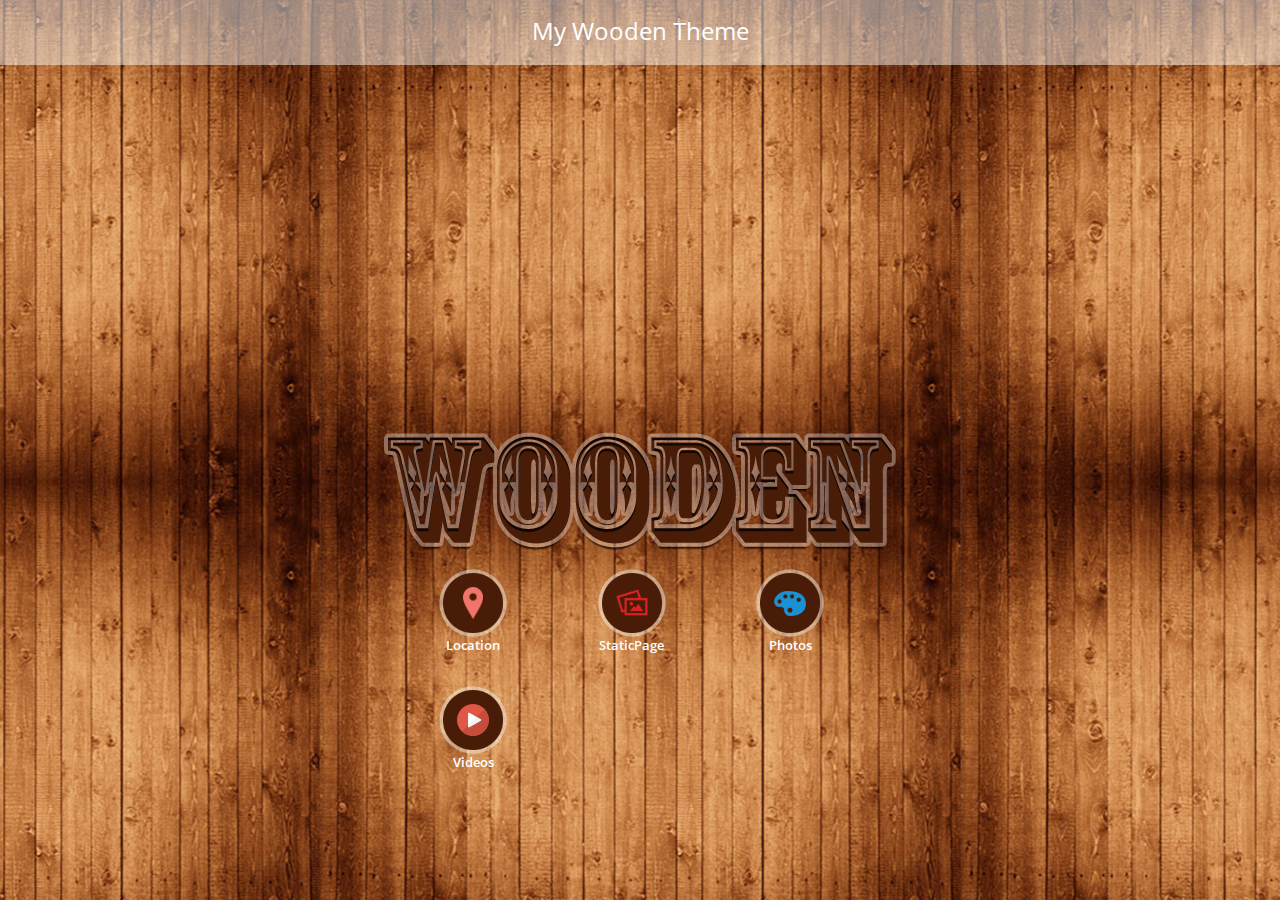
==== index.html @ f697ba5a "neha_12_testtttttt_426" ====
<!DOCTYPE html PUBLIC "-//W3C//DTD XHTML 1.0 Transitional//EN" "http://www.w3.org/TR/xhtml1/DTD/xhtml1-transitional.dtd">

<html xmlns="http://www.w3.org/1999/xhtml">

<head>

<meta http-equiv="Content-Type" content="text/html; charset=utf-8" />

<title>Wooden Grid Menu</title>

<meta name="viewport" content="width=device-width, initial-scale=1">

<meta name="apple-mobile-web-app-capable" content="yes">

<link rel="stylesheet" href="css/jquery.mobile-1.4.0.css" />

<link rel="stylesheet" href="css/wooden_theme.css" />

<link rel="stylesheet" href="css/common_layout.css" />

<link rel="stylesheet" href="css/common_layout.css" />

<link rel="stylesheet" href="css/grid_menu.css" />

<link rel="stylesheet" href="css/custom-responsive.css" />

<script src="js/jquery_1.9.1.js"></script>

<script src="js/jquery.mobile-1.4.0.js"></script>

<style type="text/css">

img {

	max-width:100%;

}

</style>

</head>



<body>

<!-- Start of first page -->

<div data-role="page" id="theme_layout" class="theme_bg">

<!-- Right Menu -->





<!-- Right Menu Ends Here -->

  <div data-role="header">

    <h1>My Wooden Theme</h1>

  </div>

  <!-- /header -->

  

  <div role="main" class="ui-content">

  <!-- Logo of app -->

    <div class="logo" align="center"><img src="images/Wooden.png" alt="logo" /></div>

  

  

  </div>

  <!-- /content -->

  

  <div data-role="footer">

	<div class="grid_menu">

			<div class="app_feature_list">
			<a onclick="window.open('location_2628.html','_self', 'location=yes')" class="item link" href="location_2628.html">
				<img src="images/location.png " />
		</a>
		<a onclick="window.open('location_2628.html','_self', 'location=yes')" href="location_2628.html">
				<label>Location</label>
		</a>
	</div>

			<div class="app_feature_list">
			<a onclick="window.open('staticpage_2629.html','_self', 'location=yes')" class="item link" href="staticpage_2629.html">
				<img src="images/staticpage.png " />
		</a>
		<a onclick="window.open('staticpage_2629.html','_self', 'location=yes')" href="staticpage_2629.html">
				<label>StaticPage</label>
		</a>
	</div>

			<div class="app_feature_list">
			<a onclick="window.open('photosub_2630.html','_self', 'location=yes')" class="item link" href="photosub_2630.html">
				<img src="images/photosub.png " />
		</a>
		<a onclick="window.open('photosub_2630.html','_self', 'location=yes')" href="photosub_2630.html">
				<label>Photos</label>
		</a>
	</div>

			<div class="app_feature_list">
			<a onclick="window.open('video_2631.html','_self', 'location=yes')" class="item link" href="video_2631.html">
				<img src="images/video.png " />
		</a>
		<a onclick="window.open('video_2631.html','_self', 'location=yes')" href="video_2631.html">
				<label>Videos</label>
		</a>
	</div>

	
</div>


  </div>

  <!-- /footer --> 

</div>

<!-- /page --> 



<!-- Start of second page -->

<div data-role="page" id="bar">

 

  <div data-role="header">

  <a class="refresh_link" href="#"><img src="images/refresh_icon.png" alt="refresh icon" /></a>

    <h1>My Wooden Theme</h1>

    <a class="help_link"><img src="images/help_icon.png" alt="help icon" /></a>

  </div>

  <!-- /header -->

  

  <div role="main" class="ui-content">

    <p>I'm the second in the source order so I'm hidden when the page loads. I'm just shown if a link that references my id is beeing clicked.</p>

    <p><a href="#foo">Back to foo</a></p>

  </div>

  <!-- /content -->

  

  <div data-role="footer">

    <h4>Page Footer</h4>

  </div>

  <!-- /footer --> 

 

</div>





<!-- /page -->



</body>

</html>
---- css/wooden_theme.css ----
body{
	overflow-x:hidden;
}
.theme_bg{
	background:url(../images/theme_background.jpg) center top;
}
.logo{
	padding-top:28%;
	transition:all ease .3s;
	margin: 0 auto;
}

.ui-footer {
    background: none repeat scroll 0 0 rgba(0, 0, 0, 0) !important;
    border-bottom-width: 0;
    border-left-width: 0;
    border-right-width: 0;
    border-top: medium none !important;
}
.owl-demo .item{
	width:70px;
	height:70px;
	display:table-cell;
	background-image:url('../images/icon_bg.png');
	background-repeat:no-repeat;
	background-size:100% 100%;
	vertical-align:middle;
	text-align:center;
}
.ui-header{
	background:url(../images/header_bg.png) !important;
	border:none !important;
	
}
.ui-header .ui-title, .ui-footer .ui-title{
	text-shadow:none !important;
	color:#fff !important;
	font-size:24px;
	font-weight:normal;
	margin:0 2%;
}
.ui-icon-customrefresh:after {
	background-image: url("../images/refresh_icon.png");
	
}
.ui-icon-customrefresh:after{
	background-color:none;
	border:none;
	border-radius:none;
	height:42px;
	width:42px;
}
.ui-header .ui-btn-icon-notext{
	margin-top:11px;
}
.refresh_link,.help_link{
	border:none !important;
	background:none !important;
}
.refresh_link:hover,.refresh_link:active,.refresh_link:focus,.help_link:focus,.help_link:hover,.help_link:active{
	box-shadow:none !important;
}


.app_feature_list a{
	color:#fff !important;
	text-decoration:none;
	cursor:pointer !important;
}
.app_feature_list a label{
	cursor:pointer !important;
}
.app_feature_list a.item  img{
	max-height:32px;
	max-width:32px;
}
/* EDIT BY AMITOJ 18-Feb */
---- css/common_layout.css ----
@font-face {
font-family:"Open Sans Light";
src:url("fonts/OpenSans-Light.eot?") format("eot"), url("fonts/OpenSans-Light.woff") format("woff"), url("fonts/OpenSans-Light.ttf") format("truetype"), url("fonts/OpenSans-Light.svg#OpenSans-Light") format("svg");
font-weight:normal;
font-style:normal;
}
@font-face {
font-family:"Open Sans";
src:url("fonts/OpenSans-Regular.eot?") format("eot"), url("fonts/OpenSans-Regular.woff") format("woff"), url("fonts/OpenSans-Regular.ttf") format("truetype"), url("fonts/OpenSans-Regular.svg#OpenSans") format("svg");
font-weight:normal;
font-style:normal;
}
@font-face {
font-family:"Open Sans Semibold";
src:url("fonts/OpenSans-Semibold.eot?") format("eot"), url("fonts/OpenSans-Semibold.woff") format("woff"), url("fonts/OpenSans-Semibold.ttf") format("truetype"), url("fonts/OpenSans-Semibold.svg#OpenSans-Semibold") format("svg");
font-weight:normal;
font-style:normal;
}
body {
	font-family:Open Sans,sans-serif;
	min-width:313px;
}
.clr{
	clear:both;
}
.app_feature_list{
	text-align:center;
	text-shadow:none;
	float:left;
	font-weight:normal;
	color:#fff;
	width:70px;
	font-family:Open Sans Semibold,sans-serif;
}
.app_feature_list label{
	height:42px;
	overflow:hidden;
	font-size:13px;
}

.no_data{
	background: url(../images/header_bg.png);
    border-radius: 6px;
    display: block;
    margin: 6%;
    padding: 4%;
    text-align: center;
    width: 80%;
    text-shadow:none !important;
    text-transform: capitalize;
}
a.item{

    background-image: url("../images/icon_bg.png");
	background-repeat:no-repeat;
	background-size:100% 100%;
    display: table-cell;
    height: 70px;
    text-align: center;
    vertical-align: middle;
    width: 70px;

}
@media (max-width: 330px){
	.ui-header .ui-title, .ui-footer .ui-title{
		margin: 0 22%;
	}
}
---- css/common_layout.css ----
@font-face {
font-family:"Open Sans Light";
src:url("fonts/OpenSans-Light.eot?") format("eot"), url("fonts/OpenSans-Light.woff") format("woff"), url("fonts/OpenSans-Light.ttf") format("truetype"), url("fonts/OpenSans-Light.svg#OpenSans-Light") format("svg");
font-weight:normal;
font-style:normal;
}
@font-face {
font-family:"Open Sans";
src:url("fonts/OpenSans-Regular.eot?") format("eot"), url("fonts/OpenSans-Regular.woff") format("woff"), url("fonts/OpenSans-Regular.ttf") format("truetype"), url("fonts/OpenSans-Regular.svg#OpenSans") format("svg");
font-weight:normal;
font-style:normal;
}
@font-face {
font-family:"Open Sans Semibold";
src:url("fonts/OpenSans-Semibold.eot?") format("eot"), url("fonts/OpenSans-Semibold.woff") format("woff"), url("fonts/OpenSans-Semibold.ttf") format("truetype"), url("fonts/OpenSans-Semibold.svg#OpenSans-Semibold") format("svg");
font-weight:normal;
font-style:normal;
}
body {
	font-family:Open Sans,sans-serif;
	min-width:313px;
}
.clr{
	clear:both;
}
.app_feature_list{
	text-align:center;
	text-shadow:none;
	float:left;
	font-weight:normal;
	color:#fff;
	width:70px;
	font-family:Open Sans Semibold,sans-serif;
}
.app_feature_list label{
	height:42px;
	overflow:hidden;
	font-size:13px;
}

.no_data{
	background: url(../images/header_bg.png);
    border-radius: 6px;
    display: block;
    margin: 6%;
    padding: 4%;
    text-align: center;
    width: 80%;
    text-shadow:none !important;
    text-transform: capitalize;
}
a.item{

    background-image: url("../images/icon_bg.png");
	background-repeat:no-repeat;
	background-size:100% 100%;
    display: table-cell;
    height: 70px;
    text-align: center;
    vertical-align: middle;
    width: 70px;

}
@media (max-width: 330px){
	.ui-header .ui-title, .ui-footer .ui-title{
		margin: 0 22%;
	}
}
---- css/grid_menu.css ----
.grid_menu {
    margin: 0 auto;
    width: 492px;
}
.app_feature_list{
	margin:0px 9%;
}
---- css/custom-responsive.css ----
@media (max-width: 1024px){
	.logo{
	padding:5% 0px 10%;
	}	
}
@media (max-width: 768px){
	.logo{
	padding:28% 0px 20%;
		}	
}
@media (max-width: 650px){
	.logo {
    padding-top:4%;
    width: 410px;
	}
}

@media (max-width: 480px){
	.logo{
	padding:8% 0px 20%;
	width:370px;
	}	
}

@media (max-width: 350px){
	.logo {
    padding-top: 25%;
    width: 262px;
	}
	.app_feature_list {
		margin: 0 5% 0px;	}
	.grid_menu{
		width:320px;
	}
}
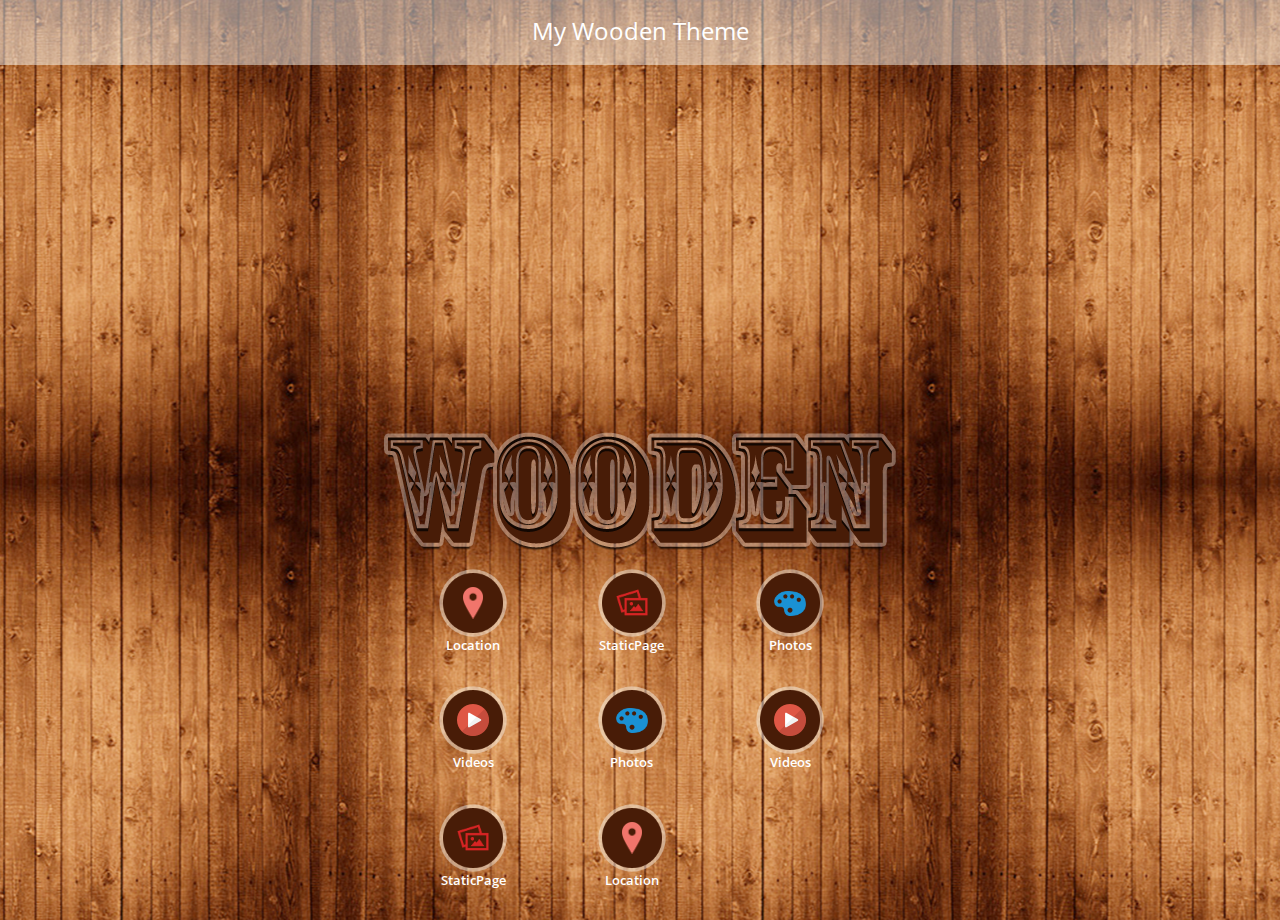
==== commit 747ebe55: "neha_12_testtttttt_426" ====
--- a/index.html
+++ b/index.html
@@ -122,6 +122,42 @@
 		</a>
 	</div>
 
+			<div class="app_feature_list">
+			<a onclick="window.open('photosub_2632.html','_self', 'location=yes')" class="item link" href="photosub_2632.html">
+				<img src="images/photosub.png " />
+		</a>
+		<a onclick="window.open('photosub_2632.html','_self', 'location=yes')" href="photosub_2632.html">
+				<label>Photos</label>
+		</a>
+	</div>
+
+			<div class="app_feature_list">
+			<a onclick="window.open('video_2633.html','_self', 'location=yes')" class="item link" href="video_2633.html">
+				<img src="images/video.png " />
+		</a>
+		<a onclick="window.open('video_2633.html','_self', 'location=yes')" href="video_2633.html">
+				<label>Videos</label>
+		</a>
+	</div>
+
+			<div class="app_feature_list">
+			<a onclick="window.open('staticpage_2634.html','_self', 'location=yes')" class="item link" href="staticpage_2634.html">
+				<img src="images/staticpage.png " />
+		</a>
+		<a onclick="window.open('staticpage_2634.html','_self', 'location=yes')" href="staticpage_2634.html">
+				<label>StaticPage</label>
+		</a>
+	</div>
+
+			<div class="app_feature_list">
+			<a onclick="window.open('location_2635.html','_self', 'location=yes')" class="item link" href="location_2635.html">
+				<img src="images/location.png " />
+		</a>
+		<a onclick="window.open('location_2635.html','_self', 'location=yes')" href="location_2635.html">
+				<label>Location</label>
+		</a>
+	</div>
+
 	
 </div>
 
